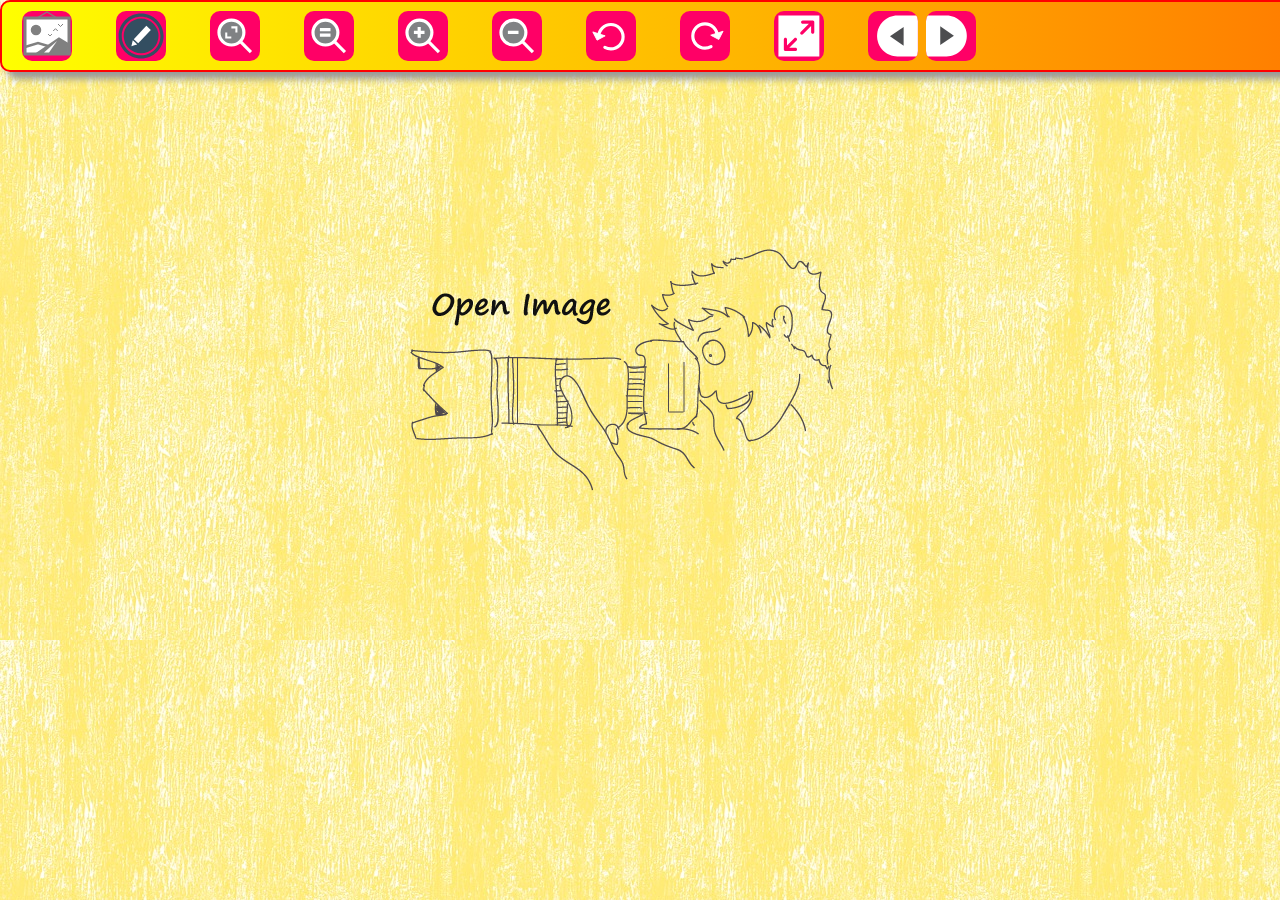
==== index.html @ 97357425 "Added Files" ====
<!doctype html>
<html>
<head>
<meta charset="utf-8">
<title>IMAGEVIEWER</title>
<link href="IV.css" rel="stylesheet" type="text/css">
<script src="jquery.js" type="text/javascript"></script>
<script src="tbar.js" type="text/javascript"></script>
<script   src="canvas.js" type="text/javascript"></script>
</head>

<body>
<nav>
<div id = "toolbar">
<input type="image" src="Icons/imageviewer.svg" width="50" height="50" id="Imageviewer" class = "s">
<input type="image" src="Icons/edit.svg" width="50" height="50" id="Edit"class = "s">
<input type="image" src="Icons/index.svg" width="50" height="50" id="fit_to_view"class = "s">
<input type="image" src="Icons/original.svg" width="50" height="50" id="original"class = "s">
<input type="image" src="Icons/zoomin.svg"width="50" height="50" id="zoom_in"class = "s">
<input type="image" src="Icons/zoomout.svg"width="50" height="50" id="zoom_out"class = "s">
<input type="image" src="Icons/object-rotate-left.svg"width="50" height="50" id="antiClock"class = "s">
<input type="image" src="Icons/object-rotate-right.svg" width="50" height="50" id="Clock"class = "s">
<input type="image" src="Icons/fullscreen.svg"width="50" height="50" id="Fullscreen"class = "s">
<input type="image" src="Icons/prev.svg"width="50" height="50" id="prev"class = "s">
<input type="image" src="Icons/next.svg"width="50" height="50" id="next"class = "s">
</div>

<div id = "toolbar_effects">
<input type="image" src="Icons/imageviewer.svg" width="50" height="50" id="Imageviewer2"class = "s">
<input type="image" src="Icons/effect-grayscale.svg" width="50" height="50" id="grayscale"class = "s">
</div>

</nav>
<section>
<input type="image" src="Icons/fullscreen.svg"width="50" height="50" id="Fullscreen2"class = "s">

<div id ="divimg">

<label for = "myimg">
<img   src="Icons/the boy3.png" id="mainicon">
</label>
<input type="file" id = "myimg" accept="image/*" style="display:none" >

</div>

<div id="can">
<center><canvas id="canvas" width="1000" height="800" ></canvas></center>
</div>

</section>
</body>
</html>
---- IV.css ----
@charset "utf-8";
* {
	padding: 0px;
	margin-bottom: 0px;
	margin-left: 0px;
	margin-right: 0px;
	margin-top: 0px;
}
body{
	background-image:url(Icons/yel.jpg);
	padding-top:70px;
	}
section{ display:block;}
nav{
	position:fixed;
	margin:0px;
	display:block;
	position:fixed;
    height:68px;
    width: 200%;
    top:0;
    left:0;
}
#Fullscreen2
{	position:fixed;
	margin:0px;
	top:0;
    left:0;
	}
#toolbar{
	
	background:#FF0;
	border: 2px solid Red;
	border
	width: 200%;
	height: 68px;
	box-shadow:#999 7px 7px 7px;
	background:-webkit-linear-gradient(left,#FF0,#F00);
	border-radius: 10px;
}
#toolbar_effects{
	background-color:#FF0;
	height: 68px;
	border: 2px solid Red;
	width: 1350px;
	box-shadow:#999 7px 7px 7px;
	background:-webkit-linear-gradient(left,#FF0,#F00);
	border-radius: 10px;
}

.s{
	background-color:#F06;
	border: 2px #000000;
	margin-left: 20px;
	margin-right: 20px;
	margin-top:9px;
	margin-bottom:30px;
	padding: 7 px;
	
	border-radius: 10px;
}
.s:hover{opacity:0.7;}

#prev{
	background-color:#F06;
	border: 2px #000000;
	margin-left: 20px;
	margin-right: 2px;
	margin-top:5px;
	margin-bottom:30px;
	padding: 7 px;
	color:#FFF;
	border-radius: 10px;
}
#next{
	background-color:#F06;
	border: 2px #000000;
	margin-left: 2px;
	margin-right: 20px;
	margin-top:5px;
	margin-bottom:30px;
	padding: 7 px;
	color:#FFF;
	border-radius: 10px;
}
#divimg{
	position: fixed;
	margin-top:14%;
	margin-left:32%;
	
}
#mainicon:hover{
	background-color:transparent;
	opacity: 0.4;
	}
#can{
	display:block
	position:relative;
	}

#canvas{
	background-color: transparent;
	
	display: block;
	text-align:center;
	
}
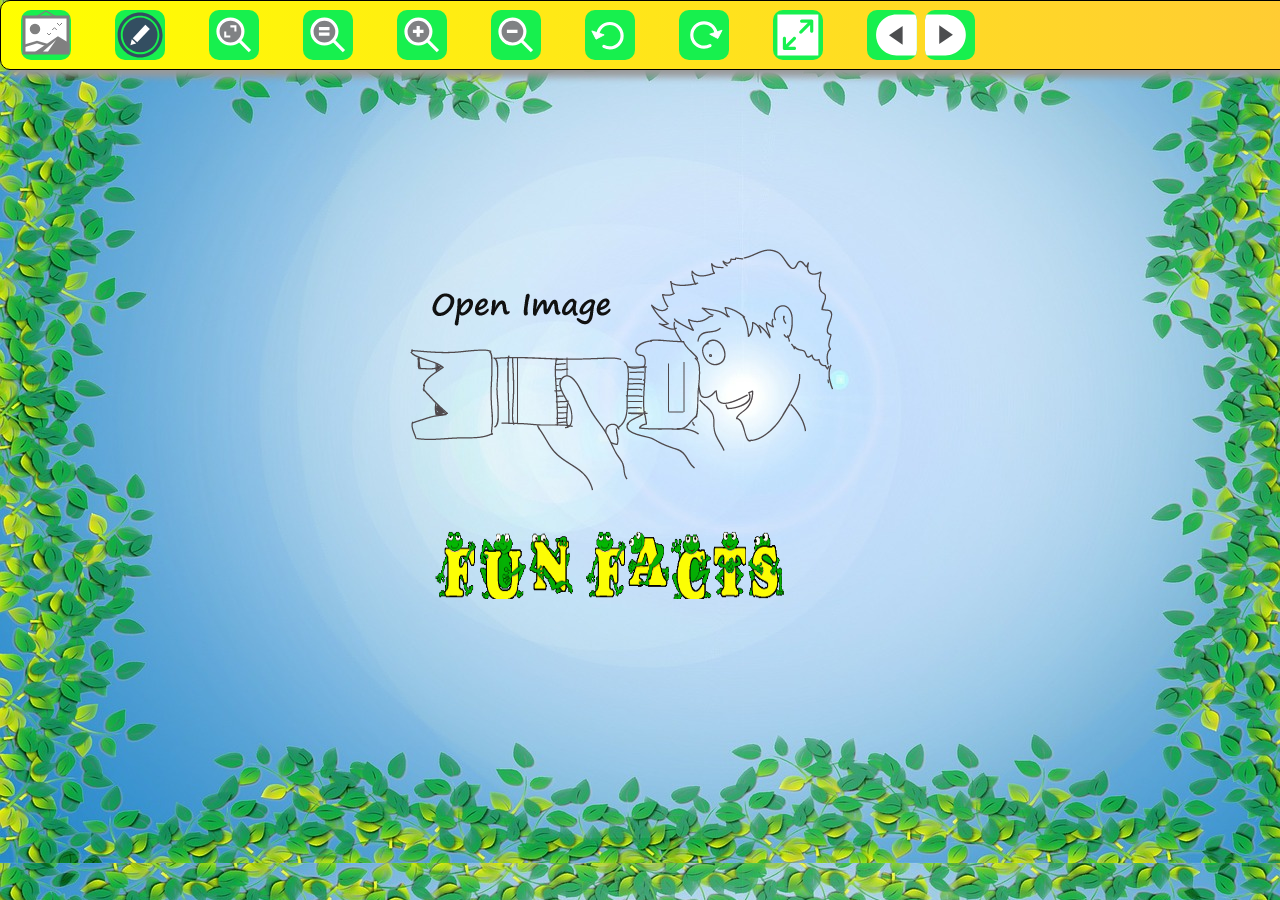
==== commit 20e2fd42: "ADDED fun facts" ====
--- a/index.html
+++ b/index.html
@@ -28,20 +28,34 @@
 <div id = "toolbar_effects">
 <input type="image" src="Icons/imageviewer.svg" width="50" height="50" id="Imageviewer2"class = "s">
 <input type="image" src="Icons/effect-grayscale.svg" width="50" height="50" id="grayscale"class = "s">
+<input type="image" src="Icons/RGB.svg" width="50" height="50" id="rgb"class = "s" >
+<input type="image" src="Icons/bright.svg" width="50" height="50" id="brightness"class = "s" >
+
+</div>
+<div id = "range_bars">
+<p>RED</p><p id ="p1"></p><input type="range" min="0.01" max="3.1" value="1" step="0.01" id = "red"  />
+<p>GREEN</p><p id ="p2"></p><input type="range" min="0.01" max="3.1" value="1" step="0.01" id = "green" />
+<p>BLUE</p><p id ="p3"></p><input type="range" min="0.01" max="3.1" value="1" step="0.01" id = "blue" />
+
+</div>
+<div id="brbar">
+<p>BRIGHTNESS</p><p id ="p4"></p><input type="range" min="0.01" max="3.1" value="1" step="0.01"id = "bright" />
 </div>
 
 </nav>
 <section>
 <input type="image" src="Icons/fullscreen.svg"width="50" height="50" id="Fullscreen2"class = "s">
 
-<div id ="divimg">
+<div id ="divimg" >
 
 <label for = "myimg">
 <img   src="Icons/the boy3.png" id="mainicon">
 </label>
+
 <input type="file" id = "myimg" accept="image/*" style="display:none" >
 
 </div>
+<div id ="ff"><a href="funfacts.html"><input type="image" src="Icons/funfacts.png" width="350" height="68" id="funfacts" ></a></div>
 
 <div id="can">
 <center><canvas id="canvas" width="1000" height="800" ></canvas></center>
--- a/IV.css
+++ b/IV.css
@@ -7,17 +7,17 @@
 	margin-top: 0px;
 }
 body{
-	background-image:url(Icons/yel.jpg);
+	background-image:url(Icons/g.jpg);
 	padding-top:70px;
+	
 	}
 section{ display:block;}
 nav{
 	position:fixed;
 	margin:0px;
 	display:block;
-	position:fixed;
     height:68px;
-    width: 200%;
+    width: 100%;
     top:0;
     left:0;
 }
@@ -30,39 +30,37 @@
 #toolbar{
 	
 	background:#FF0;
-	border: 2px solid Red;
-	border
-	width: 200%;
 	height: 68px;
+	border: black solid 1px;
 	box-shadow:#999 7px 7px 7px;
-	background:-webkit-linear-gradient(left,#FF0,#F00);
+	background:-webkit-linear-gradient(left,#FF0,#F96);
 	border-radius: 10px;
+	width:200%
 }
 #toolbar_effects{
 	background-color:#FF0;
 	height: 68px;
-	border: 2px solid Red;
-	width: 1350px;
+	border: black solid 1px;
 	box-shadow:#999 7px 7px 7px;
-	background:-webkit-linear-gradient(left,#FF0,#F00);
+	background:-webkit-linear-gradient(left,#FF0,#F96);
 	border-radius: 10px;
+	width:1350px;
 }
 
 .s{
-	background-color:#F06;
+	background-color:#17F04E;
 	border: 2px #000000;
 	margin-left: 20px;
 	margin-right: 20px;
 	margin-top:9px;
 	margin-bottom:30px;
 	padding: 7 px;
-	
 	border-radius: 10px;
 }
 .s:hover{opacity:0.7;}
 
 #prev{
-	background-color:#F06;
+	background-color:#17F04E;
 	border: 2px #000000;
 	margin-left: 20px;
 	margin-right: 2px;
@@ -73,7 +71,7 @@
 	border-radius: 10px;
 }
 #next{
-	background-color:#F06;
+	background-color:#17F04E;
 	border: 2px #000000;
 	margin-left: 2px;
 	margin-right: 20px;
@@ -89,9 +87,16 @@
 	margin-left:32%;
 	
 }
+#ff{
+	position: fixed;
+	margin-top:36%;
+	margin-left:34%;
+	
+}
 #mainicon:hover{
 	background-color:transparent;
 	opacity: 0.4;
+	cursor:pointer;
 	}
 #can{
 	display:block
